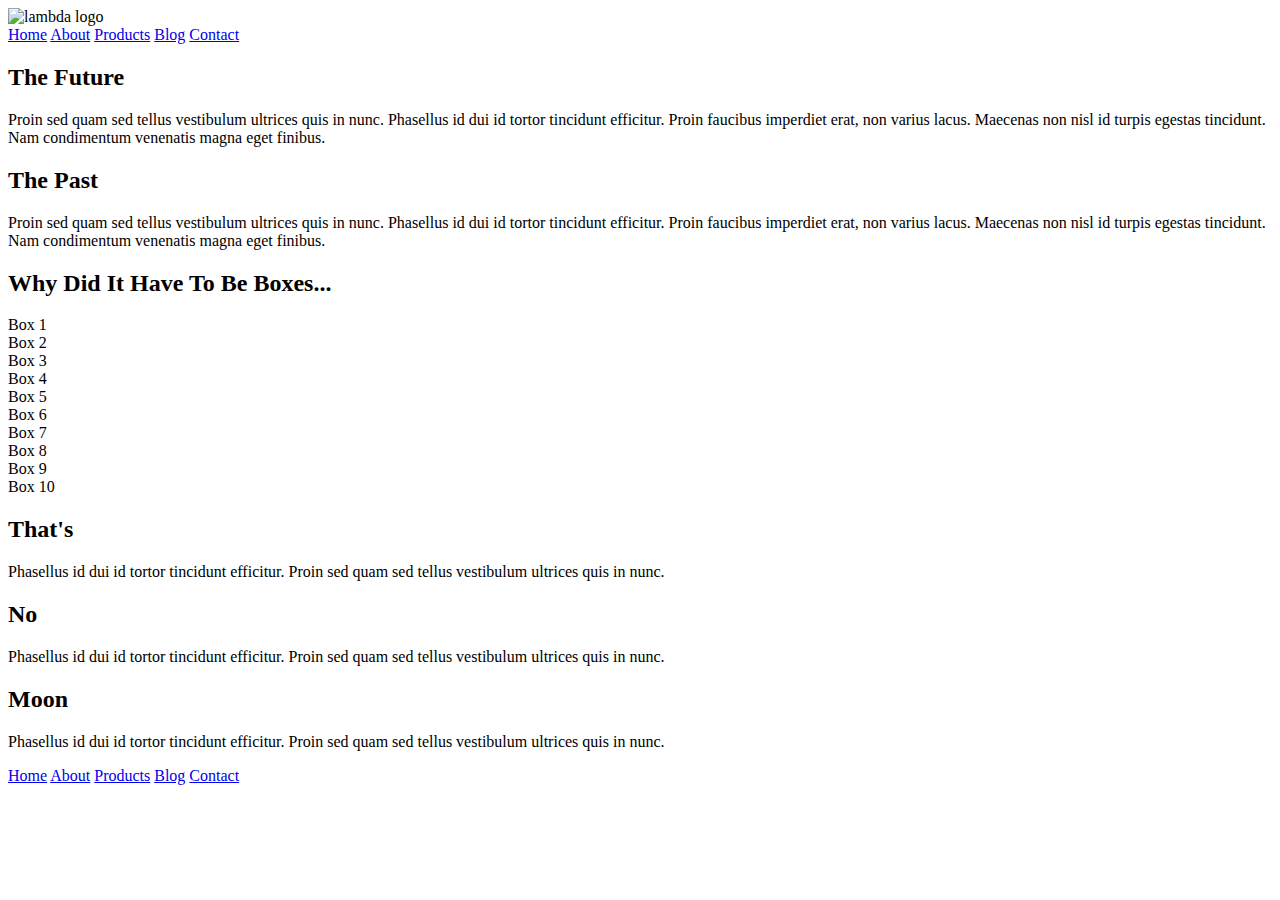
==== index.html @ c7e36cf4 "Set up the top navagaion bar with the links set for index.html and about.html" ====
<!doctype html>

<html lang="en">
<head>
  <meta charset="utf-8">

  <title>Sprint Challenge - Home</title>

  <link href="https://fonts.googleapis.com/css?family=Roboto|Rubik" rel="stylesheet">
  <link rel="stylesheet" href="css/index.css">

</head>

<body>
    <div class="container">

        <header>
            <img src="img/lambda-black.png" alt="lambda logo">

            <nav>
                <a href="index.html">Home</a>
                <a href="about.html">About</a>
                <a href="#">Products</a>
                <a href="#">Blog</a>
                <a href="#">Contact</a>
            </nav>
        </header>
   
        <section class="top-content">
            <div class="text-container">
                <h2>The Future</h2>
                <p>Proin sed quam sed tellus vestibulum ultrices quis in nunc. Phasellus id dui id tortor tincidunt efficitur. Proin faucibus imperdiet erat, non varius lacus. Maecenas non nisl id turpis egestas tincidunt. Nam condimentum venenatis magna eget finibus.</p>
            </div>
            <div class="text-container">
                <h2>The Past</h2>
                <p>Proin sed quam sed tellus vestibulum ultrices quis in nunc. Phasellus id dui id tortor tincidunt efficitur. Proin faucibus imperdiet erat, non varius lacus. Maecenas non nisl id turpis egestas tincidunt. Nam condimentum venenatis magna eget finibus.</p>
            </div>
        </section>
        
        <section class="middle-content">
        
            <h2>Why Did It Have To Be Boxes...</h2>
            
            <div class="boxes">
                <div class="box">Box 1</div>
                <div class="box">Box 2</div>
                <div class="box">Box 3</div>
                <div class="box">Box 4</div>
                <div class="box">Box 5</div>
                <div class="box">Box 6</div>
                <div class="box">Box 7</div>
                <div class="box">Box 8</div>
                <div class="box">Box 9</div>
                <div class="box">Box 10</div>
            </div>
        
        </section>

        <section class="bottom-content">

            <div class="text-container">
                <h2>That's</h2>
                <p>Phasellus id dui id tortor tincidunt efficitur. Proin sed quam sed tellus vestibulum ultrices quis in nunc.</p>
            </div>
            <div class="text-container">
                <h2>No</h2>
                <p>Phasellus id dui id tortor tincidunt efficitur. Proin sed quam sed tellus vestibulum ultrices quis in nunc.</p>
            </div>
            <div class="text-container">
                <h2>Moon</h2>
                <p>Phasellus id dui id tortor tincidunt efficitur. Proin sed quam sed tellus vestibulum ultrices quis in nunc.</p>
            </div>

        </section>
        
        <footer>
            <nav>
                <a href="#">Home</a>
                <a href="#">About</a>
                <a href="#">Products</a>
                <a href="#">Blog</a>
                <a href="#">Contact</a>
            </nav>
        </footer>
    </div><!-- container -->        
</body>
</html>
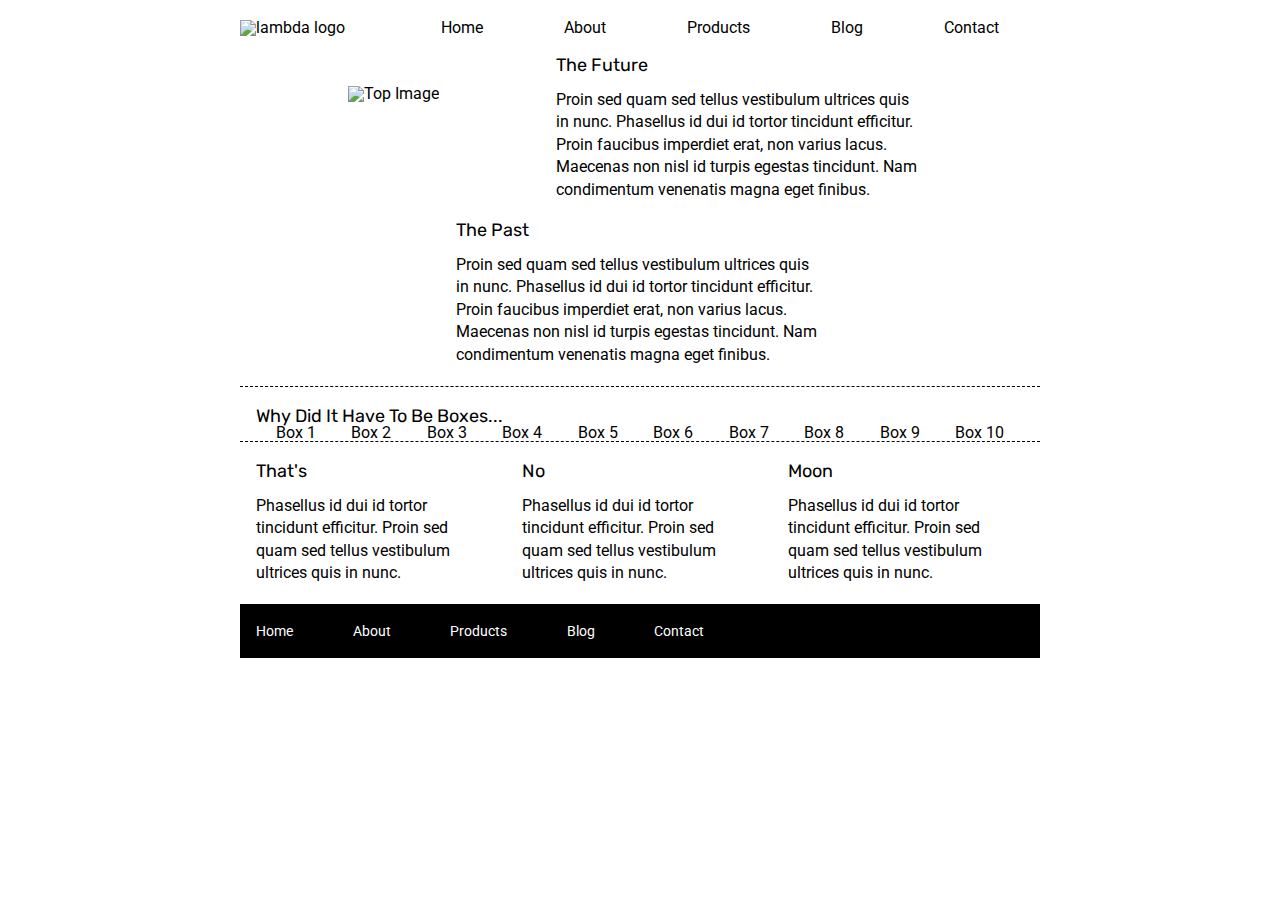
==== commit e956a759: "Finished up the HTML of missing items. Started CSS on header and navigation" ====
--- a/index.html
+++ b/index.html
@@ -27,10 +27,15 @@
         </header>
    
         <section class="top-content">
+            <div class="topImg">
+                <img src="img/jumbo.jpg" alt="Top Image">
+            </div>
+           
             <div class="text-container">
                 <h2>The Future</h2>
                 <p>Proin sed quam sed tellus vestibulum ultrices quis in nunc. Phasellus id dui id tortor tincidunt efficitur. Proin faucibus imperdiet erat, non varius lacus. Maecenas non nisl id turpis egestas tincidunt. Nam condimentum venenatis magna eget finibus.</p>
             </div>
+           
             <div class="text-container">
                 <h2>The Past</h2>
                 <p>Proin sed quam sed tellus vestibulum ultrices quis in nunc. Phasellus id dui id tortor tincidunt efficitur. Proin faucibus imperdiet erat, non varius lacus. Maecenas non nisl id turpis egestas tincidunt. Nam condimentum venenatis magna eget finibus.</p>
@@ -42,16 +47,16 @@
             <h2>Why Did It Have To Be Boxes...</h2>
             
             <div class="boxes">
-                <div class="box">Box 1</div>
-                <div class="box">Box 2</div>
-                <div class="box">Box 3</div>
-                <div class="box">Box 4</div>
-                <div class="box">Box 5</div>
-                <div class="box">Box 6</div>
-                <div class="box">Box 7</div>
-                <div class="box">Box 8</div>
-                <div class="box">Box 9</div>
-                <div class="box">Box 10</div>
+                <div class="box1">Box 1</div>
+                <div class="box2">Box 2</div>
+                <div class="box3">Box 3</div>
+                <div class="box4">Box 4</div>
+                <div class="box5">Box 5</div>
+                <div class="box6">Box 6</div>
+                <div class="box7">Box 7</div>
+                <div class="box8">Box 8</div>
+                <div class="box9">Box 9</div>
+                <div class="box10">Box 10</div>
             </div>
         
         </section>
@@ -62,10 +67,12 @@
                 <h2>That's</h2>
                 <p>Phasellus id dui id tortor tincidunt efficitur. Proin sed quam sed tellus vestibulum ultrices quis in nunc.</p>
             </div>
+            
             <div class="text-container">
                 <h2>No</h2>
                 <p>Phasellus id dui id tortor tincidunt efficitur. Proin sed quam sed tellus vestibulum ultrices quis in nunc.</p>
             </div>
+            
             <div class="text-container">
                 <h2>Moon</h2>
                 <p>Phasellus id dui id tortor tincidunt efficitur. Proin sed quam sed tellus vestibulum ultrices quis in nunc.</p>
@@ -75,8 +82,8 @@
         
         <footer>
             <nav>
-                <a href="#">Home</a>
-                <a href="#">About</a>
+                <a href="index.html">Home</a>
+                <a href="about.html">About</a>
                 <a href="#">Products</a>
                 <a href="#">Blog</a>
                 <a href="#">Contact</a>
--- a/css/index.css
+++ b/css/index.css
@@ -0,0 +1,172 @@
+/* http://meyerweb.com/eric/tools/css/reset/ 
+   v2.0 | 20110126
+   License: none (public domain)
+*/
+
+html, body, div, span, applet, object, iframe,
+h1, h2, h3, h4, h5, h6, p, blockquote, pre,
+a, abbr, acronym, address, big, cite, code,
+del, dfn, em, img, ins, kbd, q, s, samp,
+small, strike, strong, sub, sup, tt, var,
+b, u, i, center,
+dl, dt, dd, ol, ul, li,
+fieldset, form, label, legend,
+table, caption, tbody, tfoot, thead, tr, th, td,
+article, aside, canvas, details, embed, 
+figure, figcaption, footer, header, hgroup, 
+menu, nav, output, ruby, section, summary,
+time, mark, audio, video {
+	margin: 0;
+	padding: 0;
+	border: 0;
+	font-size: 100%;
+	font: inherit;
+	vertical-align: baseline;
+}
+/* HTML5 display-role reset for older browsers */
+article, aside, details, figcaption, figure, 
+footer, header, hgroup, menu, nav, section {
+	display: block;
+}
+body {
+	line-height: 1;
+}
+ol, ul {
+	list-style: none;
+}
+blockquote, q {
+	quotes: none;
+}
+blockquote:before, blockquote:after,
+q:before, q:after {
+	content: '';
+	content: none;
+}
+table {
+	border-collapse: collapse;
+	border-spacing: 0;
+}
+
+* {
+    box-sizing: border-box;
+}
+
+html, body {
+    height: 100%;
+    font-family: 'Roboto', sans-serif;
+}
+
+h1, h2, h3, h4, h5 {
+    font-size: 18px;
+    margin-bottom: 15px;
+    font-family: 'Rubik', sans-serif;
+}
+
+p {
+    line-height: 1.4;
+}
+
+.container {
+    width: 800px;
+    margin: 0 auto;
+}
+
+header{
+    display: flex;
+    justify-content: space-between;
+    margin: 20px 0;
+}
+
+header nav {
+    display: flex;
+    width: 640px;
+    justify-content: space-around;
+    align-items: flex-end;
+    align-content: flex-end;
+  
+}
+
+header nav a {
+    text-decoration: none;
+    color: black;
+}
+
+.topImg {
+    margin: 30px 0;
+}
+   
+
+
+.top-content {
+    display: flex;
+    flex-wrap: wrap;
+    justify-content: space-evenly;
+    margin-bottom: 20px;
+    border-bottom: 1px dashed black;
+}
+
+.top-content .text-container {
+    width: 48%;
+    padding: 0 1%;
+    padding-bottom: 20px;  
+}
+
+.middle-content {
+    margin-bottom: 20px;
+    border-bottom: 1px dashed black;
+}
+
+.middle-content h2 {
+    padding: 0 2%;
+    margin-bottom: 0;
+}
+
+.middle-content .boxes {
+    display: flex;
+    flex-wrap: wrap;
+    justify-content: space-evenly;
+}
+
+.middle-content .boxes .box {
+    width: 12.5%;
+    height: 100px;
+    background: black;
+    margin: 20px 2.5%;
+    color: white;
+    display: flex;
+    align-items: center;
+    justify-content: center;
+}
+
+.bottom-content {
+    display: flex;
+    margin: 0 2% 20px;
+    justify-content: space-around;
+}
+
+.bottom-content .text-container {
+    padding-right: 4%;
+}
+
+.bottom-content .text-container:last-child {
+    padding-right: 0;
+}
+
+footer {
+    width: 100%;
+    background: black;
+}
+
+footer nav {
+    width: 60%;
+    display: flex;
+    justify-content: space-between;
+    align-items: center;
+    padding: 20px 2%;
+    font-size: 14px;
+}
+
+footer nav a {
+    color: white;
+    text-decoration: none;
+}